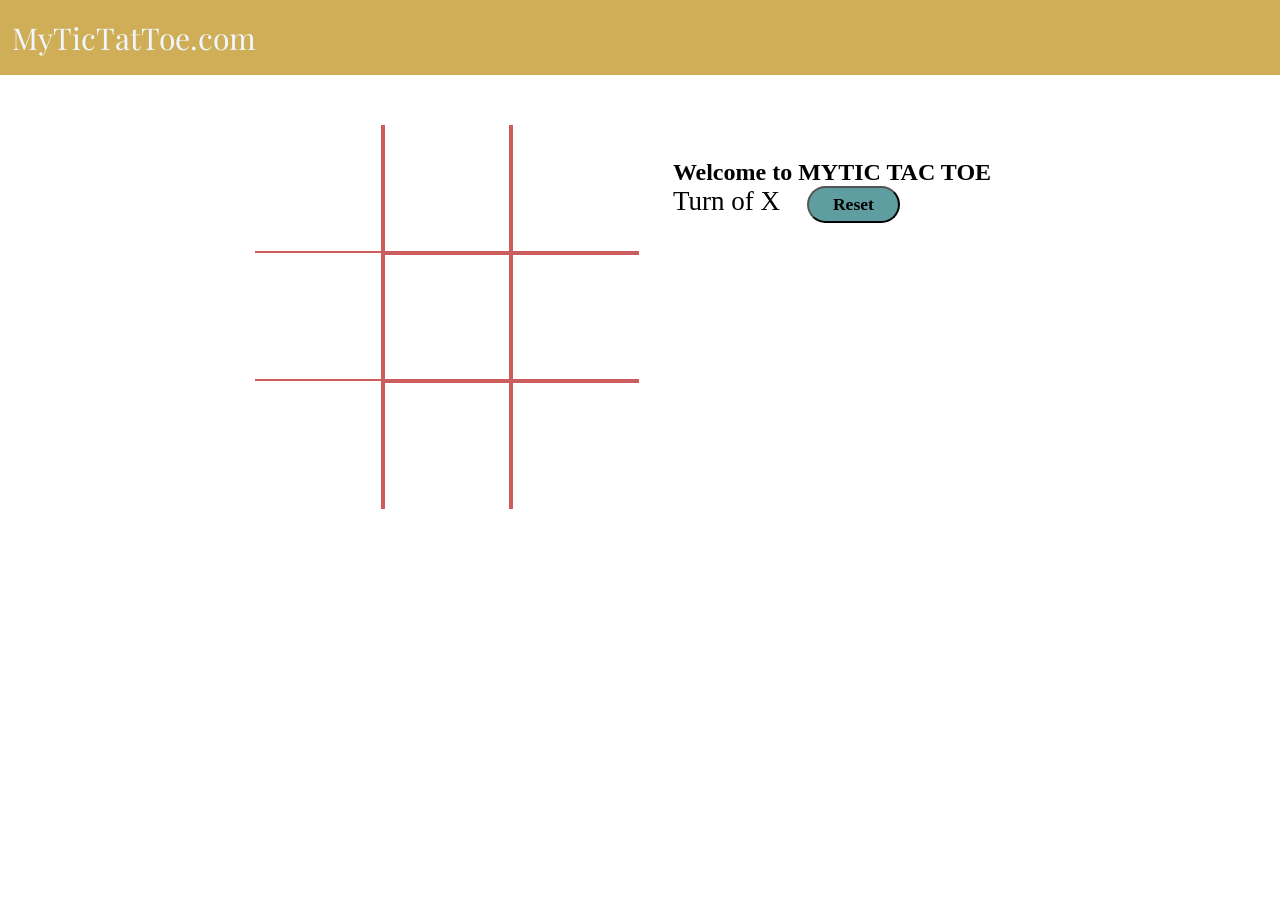
==== index.html @ f810c0b5 "tic" ====
<!DOCTYPE html>
<html lang="en">

<head>
    <meta charset="UTF-8">
    <meta http-equiv="X-UA-Compatible" content="IE=edge">
    <meta name="viewport" content="width=device-width, initial-scale=1.0">
    <title>tic-tac-toe</title>
    <link rel="stylesheet" href="style.css">
</head>

<body>
    <nav>
        <ul>
            <li>MyTicTatToe.com</li>
        </ul>
    </nav>

    <div class="gameContainer">
        <div class="container">
            <div class="box bt-0 bl-0"><span class="boxtext"></span></div>
            <div class="box bt-0"><span class="boxtext"></span></div>
            <div class="box bt-0 br-0"><span class="boxtext"></span></div>
            <div class="box bt-0 bl-0"><span class="boxtext"></span></div>
            <div class="box"><span class="boxtext"></span></div>
            <div class="box br-0"><span class="boxtext"></span></div>
            <div class="box bt-0 bl-0 bb-0"><span class="boxtext"></span></div>
            <div class="box bb-0"><span class="boxtext"></span></div>
            <div class="box bb-0 br-0"><span class="boxtext"></span></div>
        </div>
        <div class="gameInfo">
            <h1>Welcome to MYTIC TAC TOE</h1>
            <span class="info">Turn of X</span>
            <button id="reset">Reset</button>
        </div>
        <div class="imgbox">
            <img src="excited.gif">
        </div>
    </div>
    <script src="script.js"></script>
</body>

</html>
---- style.css ----
@import url('https://fonts.googleapis.com/css2?family=Playfair+Display:wght@500&display=swap');

* {
    margin: 0;
    padding: 0;
}


nav ul {
    list-style: none;
}

nav {
    background-color: rgb(208, 174, 87);
    color: aliceblue;
    height: 75px;
    font-size: 30px;
    display: flex;
    align-items: center;
    padding: 0 12px;
    font-family: 'Playfair Display', serif;
}

.gameContainer {
    display: flex;
    justify-content: center;
    margin-top: 50px;
}

.container {
    display: grid;
    grid-template-rows: repeat(3, 10vw);
    grid-template-columns: repeat(3, 10vw);
    font-family: 'Playfair Display', serif;
}

.box {
    border: 2px solid indianred;
    font-size: 8vw;
    cursor: pointer;
    display: flex;
    justify-content: center;
    align-items: center;
}

.box:hover {
    background-color: aliceblue;
}

.gameInfo {
    padding: 34px 34px;
    font-family: cursive;
}

.gameInfo h1 {
    font-size: 1.5rem;
}


.imgbox img {
    width: 0;
    transition: width 1s ease-in-out;
}

.bl-0 {
    border-left: 0;
}


.bt-0 {
    border-top: 0;
}


.bb-0 {
    border-bottom: 0;
}

.br-0 {
    border-right: 0;
}

#reset {
    margin: 0 23px;
    padding: 6px 24px;
    background-color: cadetblue;
    border-radius: 60px;
    cursor: pointer;
    font-family: cursive;
    font-weight: bolder;
    font-size: 1.1rem;
}

.info {
    font-size: 27px;
}


@media screen and (max-width: 800px) {
    .gameContainer {
        flex-wrap: wrap;
    }

    .gameContainer {
        margin-top: 34px;
    }

    .gameInfo h1 {
        font-size: 1.5rem;
    }

    .container {
        grid-template-rows: repeat(3, 20vw);
        grid-template-columns: repeat(3, 20vw);
    }
}
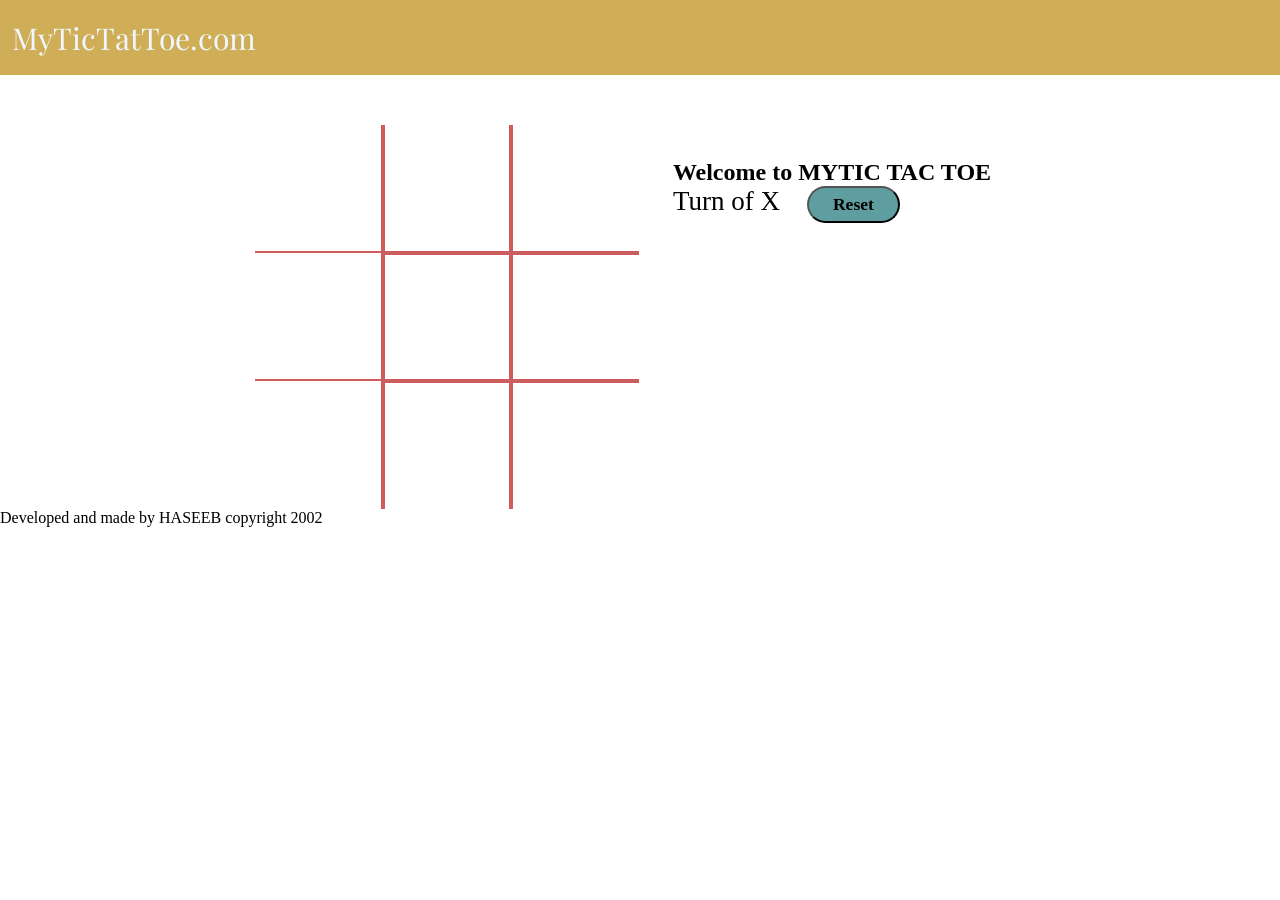
==== commit 9966428c: "Update index.html" ====
--- a/index.html
+++ b/index.html
@@ -38,6 +38,7 @@
         </div>
     </div>
     <script src="script.js"></script>
+     <footer>Developed and made by HASEEB copyright 2002</footer>
 </body>
 
-</html>+</html>
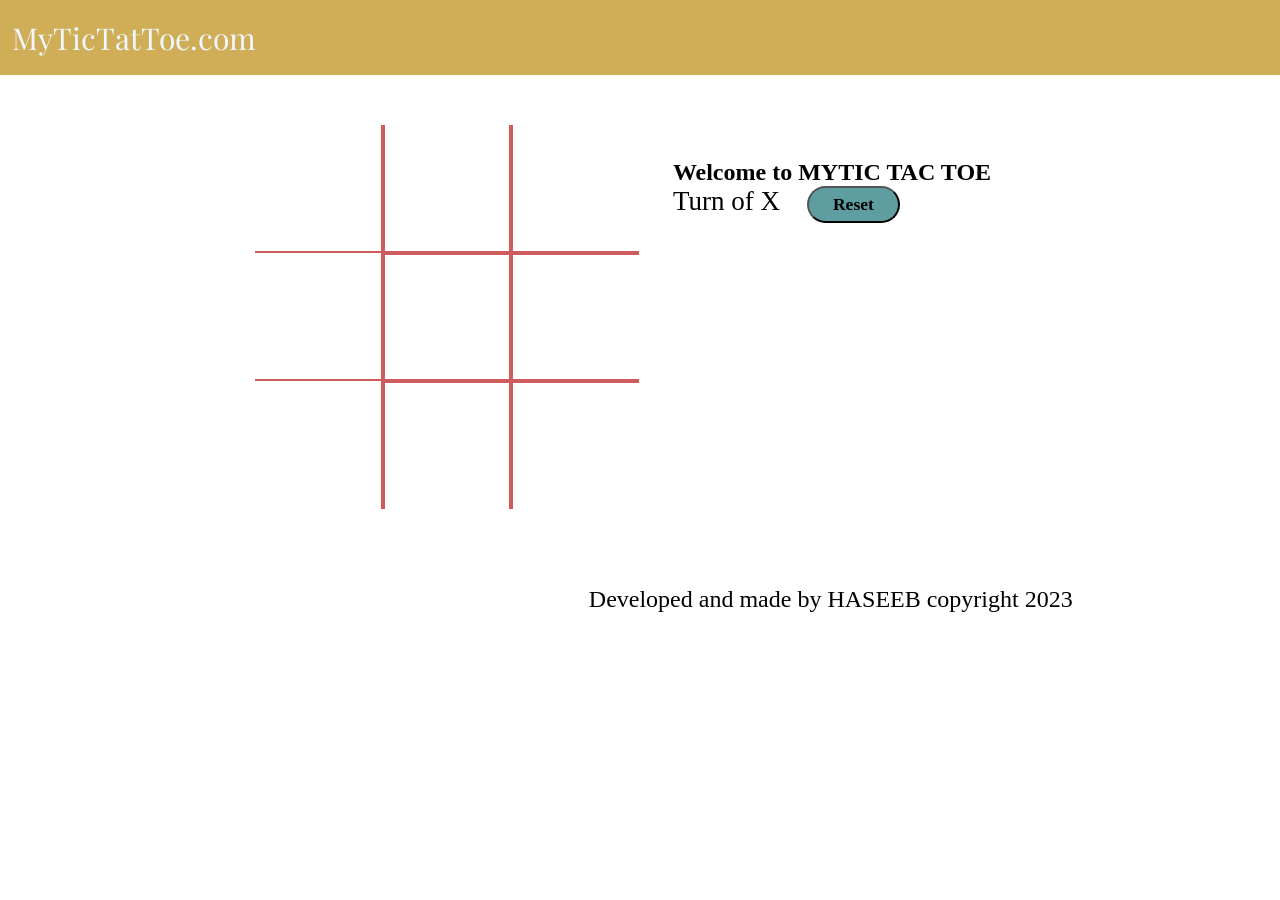
==== commit 07d39cf8: "Update index.html" ====
--- a/index.html
+++ b/index.html
@@ -38,7 +38,7 @@
         </div>
     </div>
     <script src="script.js"></script>
-     <footer>Developed and made by HASEEB copyright 2002</footer>
+     <footer>Developed and made by HASEEB copyright 2023</footer>
 </body>
 
 </html>
--- a/style.css
+++ b/style.css
@@ -113,4 +113,16 @@
         grid-template-rows: repeat(3, 20vw);
         grid-template-columns: repeat(3, 20vw);
     }
-}+    
+    footer{
+        font-size: 1rem;
+    }
+}
+
+
+footer {
+    margin-left: 46%;
+    margin-top: 6%;
+    font-family: cursive;
+    font-size: 1.5rem;
+}
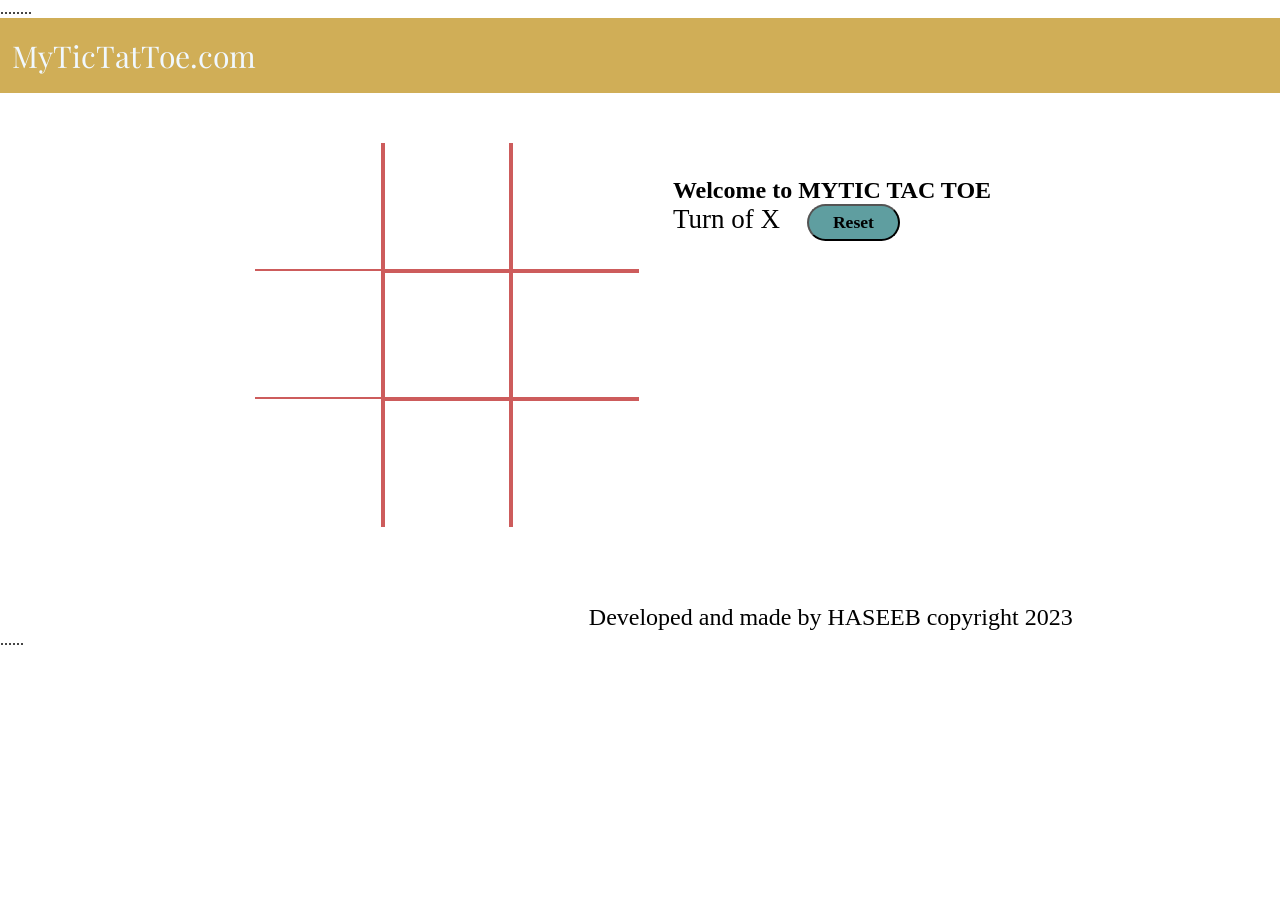
==== commit 2611521b: "Fix formatting issues in index.html" ====
--- a/index.html
+++ b/index.html
@@ -7,7 +7,7 @@
     <meta name="viewport" content="width=device-width, initial-scale=1.0">
     <title>tic-tac-toe</title>
     <link rel="stylesheet" href="style.css">
-</head>
+........
 
 <body>
     <nav>
@@ -41,4 +41,4 @@
      <footer>Developed and made by HASEEB copyright 2023</footer>
 </body>
 
-</html>
+......
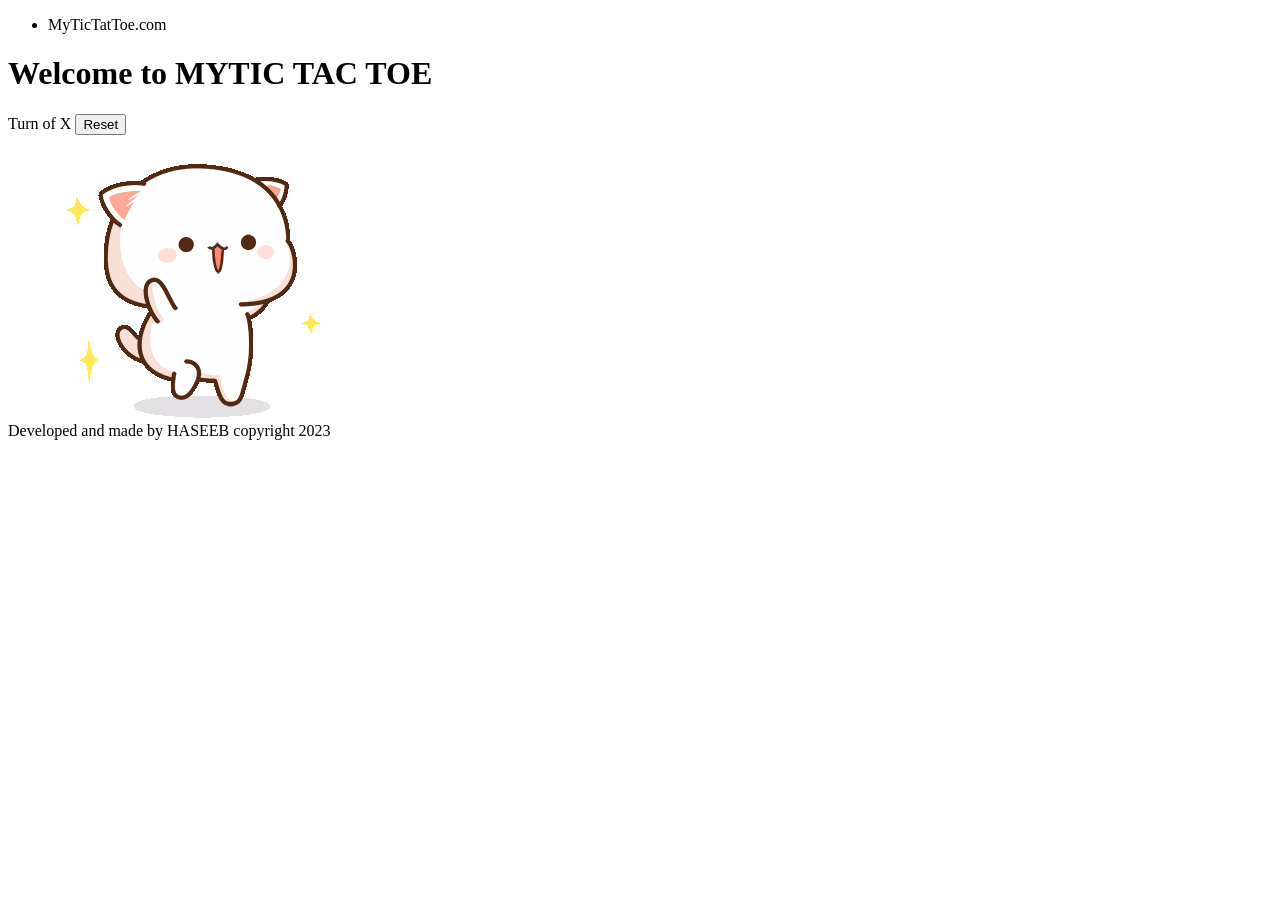
==== commit 554bb563: "Change stylesheet and script file references" ====
--- a/index.html
+++ b/index.html
@@ -6,9 +6,8 @@
     <meta http-equiv="X-UA-Compatible" content="IE=edge">
     <meta name="viewport" content="width=device-width, initial-scale=1.0">
     <title>tic-tac-toe</title>
-    <link rel="stylesheet" href="style.css">
-........
-
+    <link rel="stylesheet" href="nothing.css">
+</head>
 <body>
     <nav>
         <ul>
@@ -37,8 +36,8 @@
             <img src="excited.gif">
         </div>
     </div>
-    <script src="script.js"></script>
+    <script src="script-old.js"></script>
      <footer>Developed and made by HASEEB copyright 2023</footer>
 </body>
 
-......
+</html>
